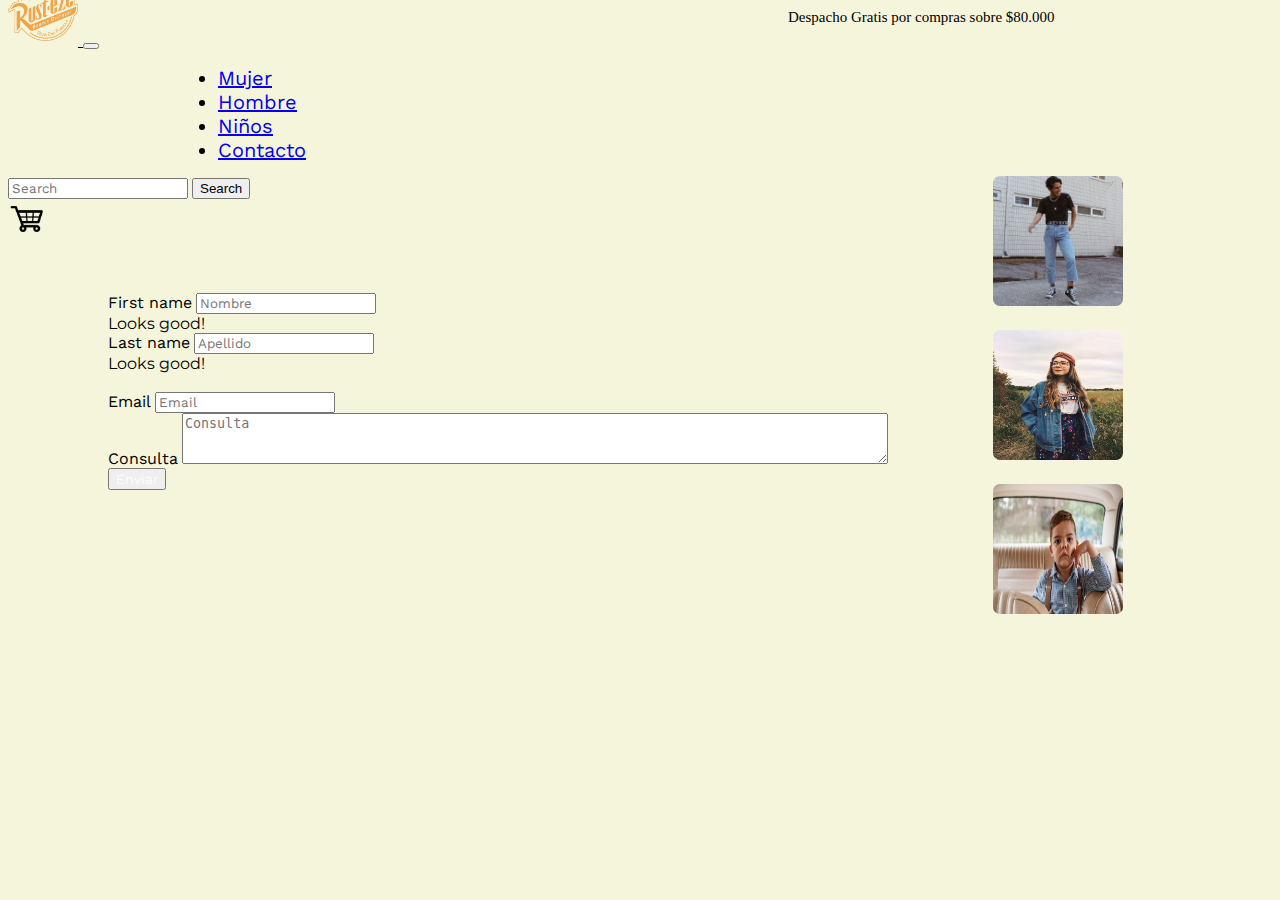
==== contacto.html @ 724446cf "parte2" ====
<!DOCTYPE html>
<html>

<head>
    <meta charset='utf-8'>
    <meta http-equiv='X-UA-Compatible' content='IE=edge'>
    <title>Page Title</title>
    <meta name='viewport' content='width=device-width, initial-scale=1'>
    <link rel='stylesheet' type='text/css' media='screen' href='main.css'>
    <script src='main.js'></script>
    <link href="https://cdn.jsdelivr.net/npm/bootstrap@5.3.0-alpha3/dist/css/bootstrap.min.css" rel="stylesheet"
        integrity="sha384-KK94CHFLLe+nY2dmCWGMq91rCGa5gtU4mk92HdvYe+M/SXH301p5ILy+dN9+nJOZ" crossorigin="anonymous">
</head>

<body style="background-color: beige;">
    <header>
        <header>
            <nav class="navbar bg-body-tertiary">
                <div class="container-fluid">
                    <span class="navbar-brand mb-0 h1" style="margin-left: 780px;">Despacho Gratis por compras sobre
                        $80.000</span>
                </div>
            </nav>
            <nav class="navbar navbar-expand-lg bg-body-tertiary">
                <div class="container-fluid">
                    <a class="navbar-brand" href="index.html">
                        <img src="img/logo.png" style="width: 70px; height: 70px; margin-top: -50px;">
                    </a>
                    <button class="navbar-toggler" type="button" data-bs-toggle="collapse"
                        data-bs-target="#navbarSupportedContent" aria-controls="navbarSupportedContent"
                        aria-expanded="false" aria-label="Toggle navigation">
                        <span class="navbar-toggler-icon"></span>
                    </button>
                    <div class="collapse navbar-collapse" id="navbarSupportedContent">
                        <ul class="navbar-nav mx-auto mb-2 mb-lg-0">
                            <li class="nav-item">
                                <a class="nav-link" aria-current="page" href="mujer.html">Mujer</a>
                            </li>
                            <li class="nav-item">
                               <a class="nav-link" href="hombre.html">Hombre</a>
                            </li>
                            <li class="nav-item">
                                <a class="nav-link" href="niños.html">Niños</a>
                            </li>
                            <li class="nav-item">
                                <a class="nav-link" href="contacto.html">Contacto</a>
                        </ul>
                        <form class="d-flex" role="search">
                            <input class="form-control me-2" type="search" placeholder="Search" aria-label="Search">
                            <button class="btn btn-outline-success" type="submit"
                                style="margin-right: 30px;">Search</button>
                        </form>
                        <a href="carrito.html">
                            <img src="img/pngegg.png" style="width: 40px; height: 40px; margin-right: 50px;"
                                alt="carrito">
                        </a>
                    </div>
                </div>
            </nav>


        </header>


        <main>
            <div class="container"
                style="width: 900px; margin-left: 100px; margin-top: 50px; font-family: 'Montserrat', sans-serif;">
                <form class="row g-3 needs-validation" novalidate>
                    <div class="col-md-4 position-relative" style="width: 350px;">
                        <label for="validationTooltip01" class="form-label">First name</label>
                        <input type="text" class="form-control" id="validationTooltip01" value="" placeholder="Nombre"
                            required>
                        <div class="valid-tooltip">
                            Looks good!
                        </div>
                    </div>
                    <div class="col-md-4 position-relative" style="width: 350px; font-family:'Montserrat', sans-serif;">
                        <label for="validationTooltip02" class="form-label">Last name</label>
                        <input type="text" class="form-control" id="validationTooltip02" value="" placeholder="Apellido"
                            required>
                        <div class="valid-tooltip">
                            Looks good!
                        </div>
                    </div>
                    <br>
                    <div class="col-md-6" style="width: 700px; font-family: 'Montserrat', sans-serif;">
                        <label for="inputEmail4" class="form-label">Email</label>
                        <input type="email" class="form-control" id="inputEmail4" placeholder="Email">
                    </div>
                    <div class="mb-3" style="font-family: 'Montserrat', sans-serif;">
                        <label for="exampleFormControlTextarea1" class="form-label">Consulta</label>
                        <textarea class="form-control" id="exampleFormControlTextarea1" rows="3" placeholder="Consulta"
                            style="width: 700px; height: 100spx;"></textarea>
                    </div>
                    <div class="col-12">
                        <button class="btn btn-primary" type="submit"
                            style="color: white !important; font-family: 'Montserrat', sans-serif !important;">Enviar</button>
                    </div>
                </form>
                <center>

                    <div class="card"
                        style="width: 315px;margin-top: -330px; margin-left: 800px; height: 470px; font-family: 'Gill Sans', 'Gill Sans MT', Calibri, 'Trebuchet MS', sans-serif;">
                        <div class="card-body" style="width:300px; margin-right: 500px;">
                            <p class="card-text">
                                <a href="hombre.html">
                                    <img src="img/conta1.jpg" style="width: 130px; height: 130px; border-radius: 7px;">
                                </a>
                                <br>
                                <a href="mujer.html">
                                    <img src="img/conta2.jpg"
                                        style="width: 130px; height: 130px; margin-top: 20px; border-radius: 7px;">
                                </a>
                                <br>
                                <a href="niños.html">
                                    <img src="img/conta3.jpg"
                                        style="width: 130px; height: 130px; margin-top: 20px; border-radius: 7px;">
                                </a>
                            </p>
                        </div>
                    </div>
                </center>


            </div>




        </main>


        <footer>


        </footer>

        <script src="https://cdn.jsdelivr.net/npm/bootstrap@5.3.0-alpha3/dist/js/bootstrap.bundle.min.js"
            integrity="sha384-ENjdO4Dr2bkBIFxQpeoTz1HIcje39Wm4jDKdf19U8gI4ddQ3GYNS7NTKfAdVQSZe"
            crossorigin="anonymous"></script>
</body>
---- main.css ----
@import url('https://fonts.googleapis.com/css2?family=Montserrat:ital,wght@0,300;0,400;0,500;1,300;1,400&display=swap');
@import url('https://fonts.googleapis.com/css2?family=Work+Sans:ital,wght@0,300;0,400;0,500;1,300;1,400&display=swap');

h1,h2,h3,h4,h5,h6{
    font-family: 'Montserrat', sans-serif;
}
p,a,li,td,input,label{
    font-family: 'Work Sans', sans-serif;
}



.navbar-brand{
    color:black !important;
    font-size: 15px !important;
    
}
.nav-item{
    font-size: 20px !important;
    margin-left: 170px;
}
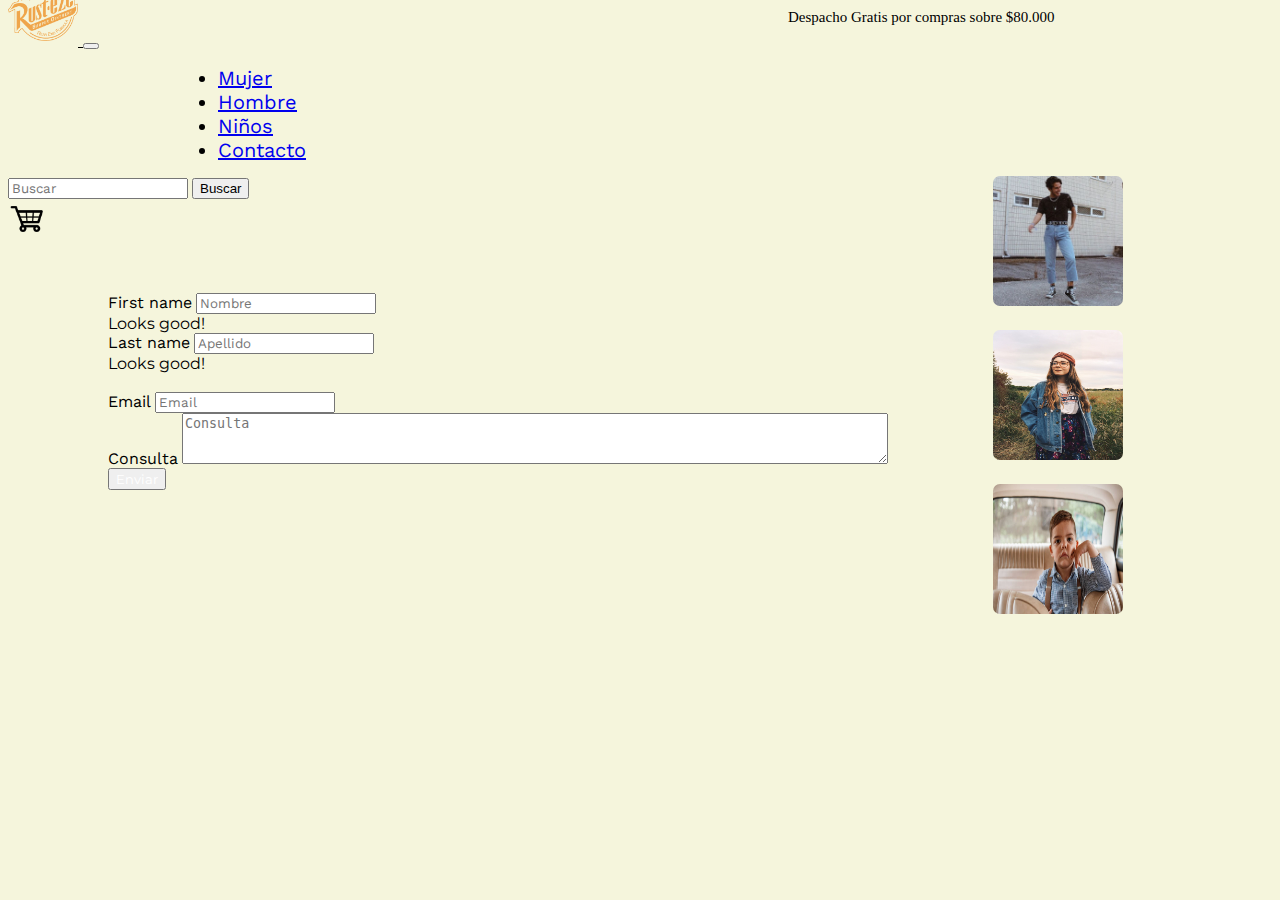
==== commit 629a3608: "final" ====
--- a/contacto.html
+++ b/contacto.html
@@ -46,9 +46,9 @@
                                 <a class="nav-link" href="contacto.html">Contacto</a>
                         </ul>
                         <form class="d-flex" role="search">
-                            <input class="form-control me-2" type="search" placeholder="Search" aria-label="Search">
+                            <input class="form-control me-2" type="search" placeholder="Buscar" aria-label="Search">
                             <button class="btn btn-outline-success" type="submit"
-                                style="margin-right: 30px;">Search</button>
+                                style="margin-right: 30px;">Buscar</button>
                         </form>
                         <a href="carrito.html">
                             <img src="img/pngegg.png" style="width: 40px; height: 40px; margin-right: 50px;"
